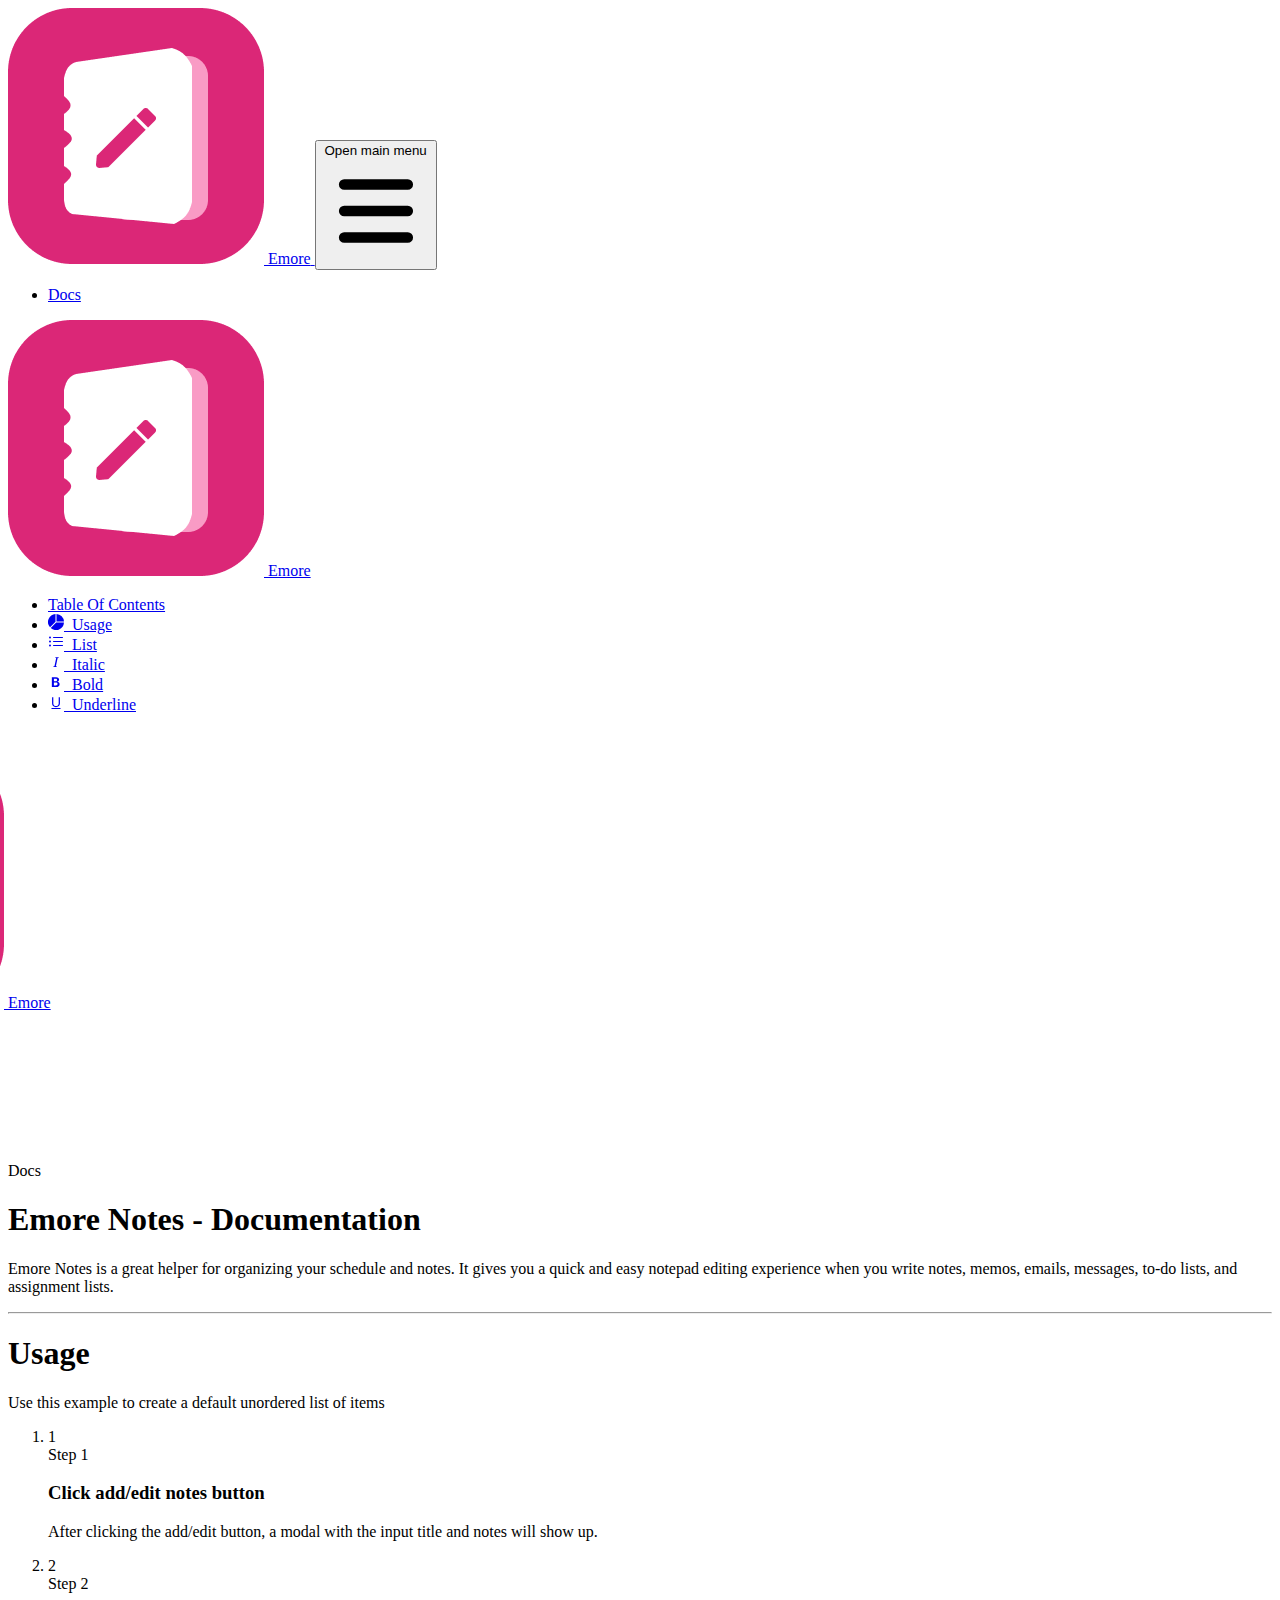
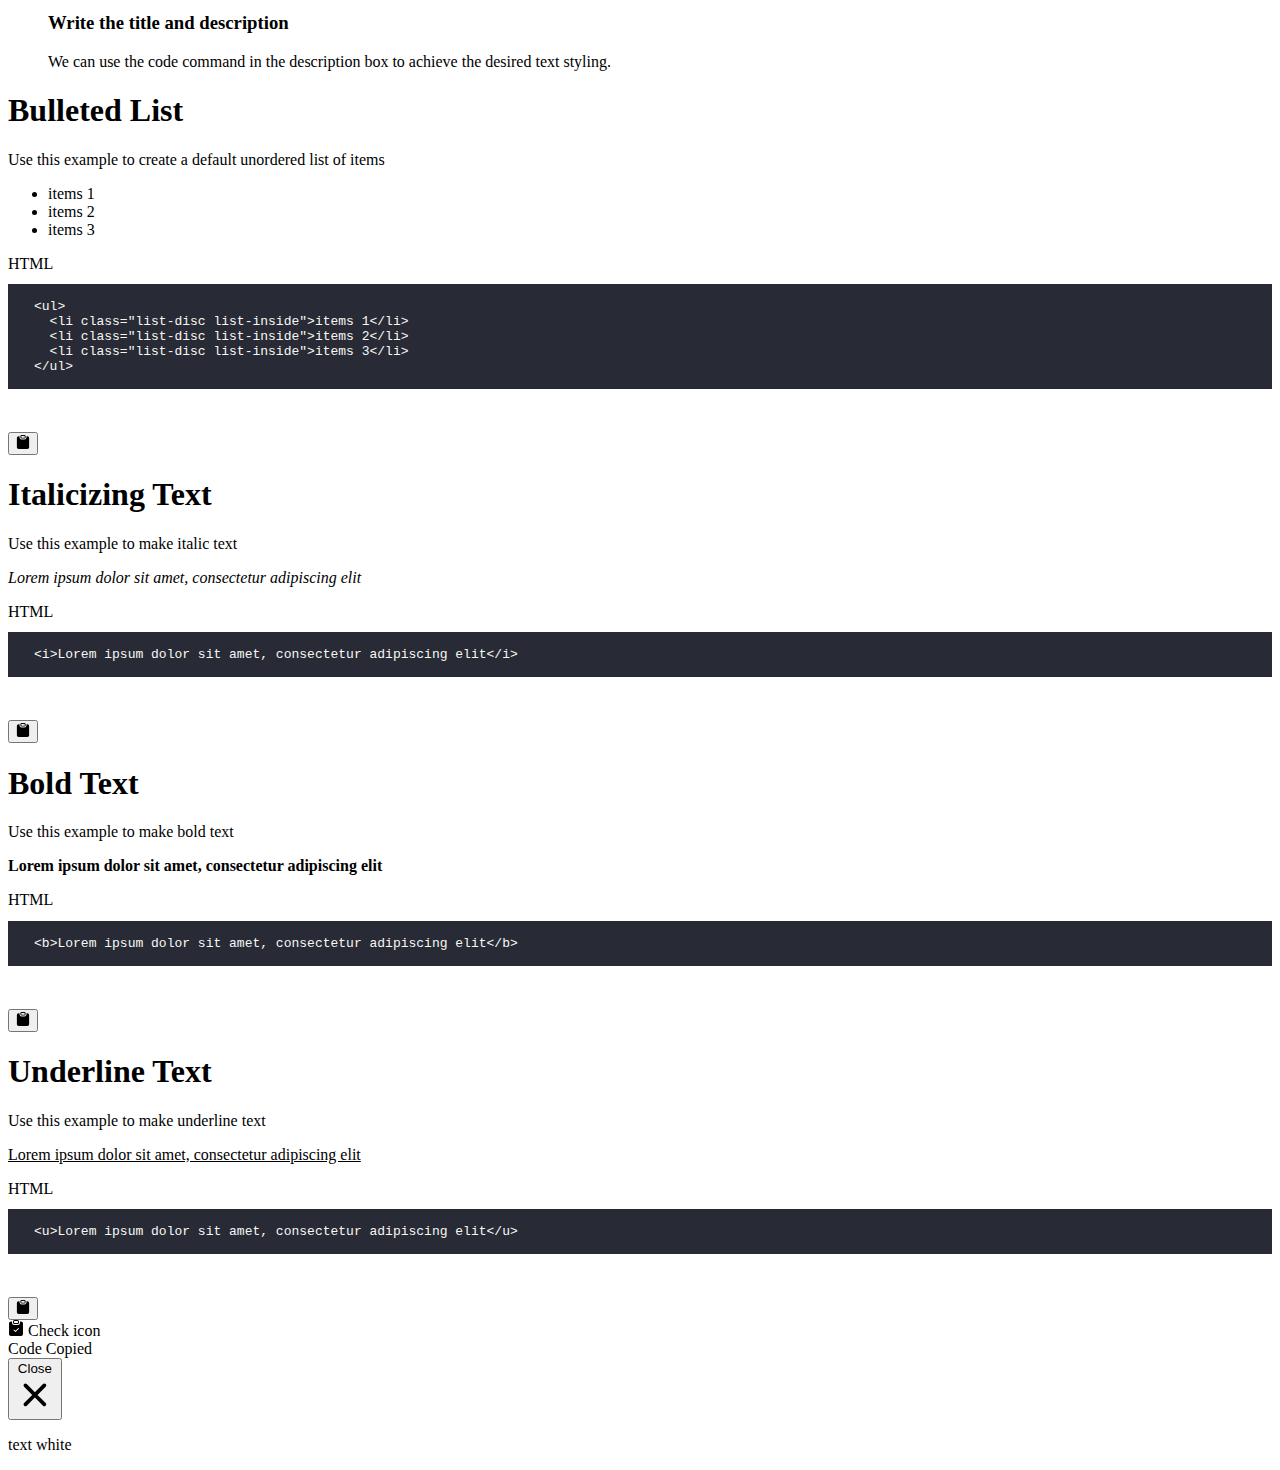
==== docs.html @ dc364192 "feat: back tab indent" ====
<!DOCTYPE html>
<html lang="en" class="scroll-smooth">
<head>
  <meta charset="UTF-8">
  <meta http-equiv="X-UA-Compatible" content="IE=edge">
  <meta name="viewport" content="width=device-width, initial-scale=1.0">
  <title>Document</title>
  <script src="https://cdn.tailwindcss.com"></script>
  <link rel="stylesheet" href="https://unpkg.com/flowbite@1.5.3/dist/flowbite.min.css" />
  <script>
    tailwind.config = {
      theme: {
        extend: {
          colors: {
            dark: '#0B1120',
            glass: "rgb(255,255,255,0.1)",
            glass2: "rgb(255,255,255,0.2)",
          },
          width: {
            '85': '85%',
          }
        }
      }
    }
  </script>
  <link rel="stylesheet" href="style/dracula.css">  
</head>
<body class="bg-dark " >
  <!-- Navbar -->
  <nav class="border-gray-200 px-2 sm:px-4 py-2 md:py-0 rounded bg-gray-900 ">
    <div class="container flex flex-wrap justify-between items-center mx-auto">
      <a href="/" class="flex items-center ml-2">
        <img src="src/img/logo.png" class="mr-3 h-6 sm:h-9" alt="Flowbite Logo">
        <span class="self-center text-xl font-semibold whitespace-nowrap dark:text-white"> Emore</span>
      </a>
      <button data-collapse-toggle="navbar-default" type="button"
        class="inline-flex items-center p-2  text-sm  rounded-lg md:hidden focus:outline-none focus:ring-2 text-gray-400 hover:bg-gray-700 focus:ring-gray-600"
        aria-controls="navbar-default" aria-expanded="false">
        <span class="sr-only">Open main menu</span>
        <svg class="w-6 h-6" aria-hidden="true" fill="currentColor" viewBox="0 0 20 20"
          xmlns="http://www.w3.org/2000/svg">
          <path fill-rule="evenodd"
            d="M3 5a1 1 0 011-1h12a1 1 0 110 2H4a1 1 0 01-1-1zM3 10a1 1 0 011-1h12a1 1 0 110 2H4a1 1 0 01-1-1zM3 15a1 1 0 011-1h12a1 1 0 110 2H4a1 1 0 01-1-1z"
            clip-rule="evenodd"></path>
        </svg>
      </button>
      <div class="hidden w-full md:block md:w-auto " id="navbar-default">
        <ul
          class="flex flex-col p-4 mt-16 rounded-lg border md:flex-row md:space-x-8 md:mt-0 md:text-sm md:font-medium md:border-0 md:bg-white bg-gray-800 md:bg-gray-900 border-gray-700 ">
          <li class="md:hover:bg-gray-800 md:px-4 md:py-2.5 rounded-md">
            <a href="docs.html"
              class="block py-2 pr-4 pl-3 rounded md:border-0 md:p-0 text-gray-400  hover:bg-gray-700 hover:text-white md:hover:bg-transparent ">Docs</a>
          </li>
        </ul>
      </div>
    </div>
  </nav>
  <!-- End Navbar -->
  <!-- Content -->
  <main class="flex flex-row">
    <div class="flex flex-no-wrap ">
      <div 
        class="w-64 h-full fixed z-1 top-0 left-0 bg-gray-900 shadow md:h-full flex-col justify-between hidden md:flex">
        <div class="px-8">
          <a href="/" class="flex items-center px-4 py-4">
            <img src="src/img/logo.png" class="mr-3 h-6 sm:h-9" alt="Flowbite Logo">
            <span class="self-center text-xl font-semibold whitespace-nowrap dark:text-white">Emore</span>
          </a>
          <ul class="mt-12">
            <li class="flex w-full justify-between text-pink-500 font-medium cursor-pointer items-center mb-6">
              <a href="javascript:void(0)" class="flex items-center focus:outline-none  ">
                <span class="text-sm ml-2">Table Of Contents</span>
              </a>
            </li>
            <li>
              <a href="#usage"
                class=" w-full justify-between text-gray-300 cursor-pointer md:px-4 md:py-3 md:hover:bg-gray-800 md:rounded-md  md:hover:text-white flex  items-center  focus:outline-none  ">
                <span class="text-sm ml-2 flex items-center"><svg xmlns="http://www.w3.org/2000/svg" width="16" height="16" fill="currentColor" class="bi bi-pie-chart-fill"
                  viewBox="0 0 16 16">
                  <path
                    d="M15.985 8.5H8.207l-5.5 5.5a8 8 0 0 0 13.277-5.5zM2 13.292A8 8 0 0 1 7.5.015v7.778l-5.5 5.5zM8.5.015V7.5h7.485A8.001 8.001 0 0 0 8.5.015z" />
                </svg>&nbsp;&nbsp;Usage</span>
              </a>
            </li>
            <li >
              <a href="#list" class="flex w-full justify-between text-gray-300 cursor-pointer items-center md:px-4 md:py-3 md:hover:bg-gray-800 md:rounded-md  md:hover:text-white flex  items-center focus:outline-none  ">
                <span class="text-sm ml-2 flex items-center"><svg xmlns="http://www.w3.org/2000/svg" width="16" height="16" fill="currentColor" class="bi bi-list-ul"
                  viewBox="0 0 16 16">
                  <path fill-rule="evenodd"
                    d="M5 11.5a.5.5 0 0 1 .5-.5h9a.5.5 0 0 1 0 1h-9a.5.5 0 0 1-.5-.5zm0-4a.5.5 0 0 1 .5-.5h9a.5.5 0 0 1 0 1h-9a.5.5 0 0 1-.5-.5zm0-4a.5.5 0 0 1 .5-.5h9a.5.5 0 0 1 0 1h-9a.5.5 0 0 1-.5-.5zm-3 1a1 1 0 1 0 0-2 1 1 0 0 0 0 2zm0 4a1 1 0 1 0 0-2 1 1 0 0 0 0 2zm0 4a1 1 0 1 0 0-2 1 1 0 0 0 0 2z" />
                </svg>&nbsp;&nbsp;List</span>
              </a>
            </li>
            <li>
              <a href="#section-italic" class="flex w-full justify-between text-gray-300 cursor-pointer items-center md:px-4 md:py-3 md:hover:bg-gray-800 md:rounded-md  md:hover:text-white focus:outline-none ">
                <span class="text-sm ml-2 flex items-center"><svg xmlns="http://www.w3.org/2000/svg" width="16" height="16" fill="currentColor" class="bi bi-type-italic"
                  viewBox="0 0 16 16">
                  <path
                    d="M7.991 11.674 9.53 4.455c.123-.595.246-.71 1.347-.807l.11-.52H7.211l-.11.52c1.06.096 1.128.212 1.005.807L6.57 11.674c-.123.595-.246.71-1.346.806l-.11.52h3.774l.11-.52c-1.06-.095-1.129-.211-1.006-.806z" />
                </svg>&nbsp;&nbsp;Italic</span>
              </a>
            </li>
            <li>
              <a href="#section-bold"
                class="flex w-full justify-between text-gray-300 cursor-pointer items-center md:px-4 md:py-3 md:hover:bg-gray-800 md:rounded-md  md:hover:text-white focus:outline-none ">
                <span class="text-sm ml-2 flex items-center"><svg xmlns="http://www.w3.org/2000/svg" width="16" height="16" fill="currentColor" class="bi bi-type-bold"
                  viewBox="0 0 16 16">
                  <path
                    d="M8.21 13c2.106 0 3.412-1.087 3.412-2.823 0-1.306-.984-2.283-2.324-2.386v-.055a2.176 2.176 0 0 0 1.852-2.14c0-1.51-1.162-2.46-3.014-2.46H3.843V13H8.21zM5.908 4.674h1.696c.963 0 1.517.451 1.517 1.244 0 .834-.629 1.32-1.73 1.32H5.908V4.673zm0 6.788V8.598h1.73c1.217 0 1.88.492 1.88 1.415 0 .943-.643 1.449-1.832 1.449H5.907z" />
                </svg>&nbsp;&nbsp;Bold</span>
              </a>
            </li>
            <li>
              <a href="#section-underline"
                class="flex w-full justify-between text-gray-300 cursor-pointer items-center md:px-4 md:py-3 md:hover:bg-gray-800 md:rounded-md  md:hover:text-white focus:outline-none ">
                <span class="text-sm ml-2 flex items-center"><svg xmlns="http://www.w3.org/2000/svg" width="16" height="16" fill="currentColor" class="bi bi-type-underline"
                  viewBox="0 0 16 16">
                  <path
                    d="M5.313 3.136h-1.23V9.54c0 2.105 1.47 3.623 3.917 3.623s3.917-1.518 3.917-3.623V3.136h-1.23v6.323c0 1.49-.978 2.57-2.687 2.57-1.709 0-2.687-1.08-2.687-2.57V3.136zM12.5 15h-9v-1h9v1z" />
                </svg>&nbsp;&nbsp;Underline</span>
              </a>
            </li>
          </ul>
        </div>
      </div>
      <div
        class="w-60 h-full fixed z-40 top-0 left-0 bg-slate-900 shadow md:h-full flex-col justify-between  transition duration-150 ease-in-out"
        id="mobile-nav">
        <button aria-label="toggle sidebar" id="openSideBar"
          class="h-10 w-10 bg-gray-800 md:hidden absolute right-0 mt-16 -mr-[4.8rem] sm:-mr-24 flex items-center shadow rounded-tr rounded-br justify-center cursor-pointer focus:outline-none focus:ring-2 focus:ring-offset-2 rounded focus:ring-gray-800"
          onclick="sidebarHandler(true)">
          <img src="https://tuk-cdn.s3.amazonaws.com/can-uploader/light_with_icons_at_bottom-svg7.svg" alt="toggler">
        </button>
        <button aria-label="Close sidebar" id="closeSideBar"
          class="hidden h-10 w-10 bg-gray-800 absolute right-0 mt-16 -mr-10 flex items-center shadow rounded-tr rounded-br justify-center cursor-pointer text-white"
          onclick="sidebarHandler(false)">
          <img src="https://tuk-cdn.s3.amazonaws.com/can-uploader/light_with_icons_at_bottom-svg8.svg" alt="cross">
        </button>
        <div class="px-8">
          <a href="/" class="flex items-center px-4 py-4  " >
            <img src="src/img/logo.png" class="mr-3 h-6 sm:h-9" alt="Flowbite Logo">
            <span class="self-center text-xl font-semibold whitespace-nowrap dark:text-white">Emore</span>
          </a>
          <ul class="mt-12">
            <li class="flex w-full justify-between text-pink-500 font-medium cursor-pointer items-center mb-6">
              <a href="javascript:void(0)" class="flex items-center focus:outline-none  ">
                <span class="text-sm ml-2">Table Of Contents</span>
              </a>
            </li>
            <li class="flex w-full justify-between text-gray-300 cursor-pointer items-center mb-6 px-2">
              <a href="#usage" class="flex items-center focus:outline-none focus:ring-2 focus:ring-white">
                <span class="text-sm ml-2 flex items-center"><svg xmlns="http://www.w3.org/2000/svg" width="16" height="16" fill="currentColor" class="bi bi-pie-chart-fill"
                  viewBox="0 0 16 16">
                  <path
                    d="M15.985 8.5H8.207l-5.5 5.5a8 8 0 0 0 13.277-5.5zM2 13.292A8 8 0 0 1 7.5.015v7.778l-5.5 5.5zM8.5.015V7.5h7.485A8.001 8.001 0 0 0 8.5.015z" />
                </svg>&nbsp;&nbsp;Usage</span>
              </a>
            </li>
            <li class="flex w-full justify-between text-gray-300 cursor-pointer items-center mb-6 px-2">
              <a href="#list" class="flex items-center focus:outline-none focus:ring-2 focus:ring-white">
                <span class="text-sm ml-2 flex items-center"><svg xmlns="http://www.w3.org/2000/svg" width="16" height="16" fill="currentColor" class="bi bi-list-ul"
                  viewBox="0 0 16 16">
                  <path fill-rule="evenodd"
                    d="M5 11.5a.5.5 0 0 1 .5-.5h9a.5.5 0 0 1 0 1h-9a.5.5 0 0 1-.5-.5zm0-4a.5.5 0 0 1 .5-.5h9a.5.5 0 0 1 0 1h-9a.5.5 0 0 1-.5-.5zm0-4a.5.5 0 0 1 .5-.5h9a.5.5 0 0 1 0 1h-9a.5.5 0 0 1-.5-.5zm-3 1a1 1 0 1 0 0-2 1 1 0 0 0 0 2zm0 4a1 1 0 1 0 0-2 1 1 0 0 0 0 2zm0 4a1 1 0 1 0 0-2 1 1 0 0 0 0 2z" />
                </svg>&nbsp;&nbsp;List</span>
              </a>
            </li>
            <li class="flex w-full justify-between text-gray-400 hover:text-gray-300 cursor-pointer items-center mb-6 px-2">
              <a href="#section-italic" class="flex items-center focus:outline-none focus:ring-2 focus:ring-white">
                <span class="text-sm ml-2 flex items-center"><svg xmlns="http://www.w3.org/2000/svg" width="16" height="16" fill="currentColor" class="bi bi-type-italic"
                  viewBox="0 0 16 16">
                  <path
                    d="M7.991 11.674 9.53 4.455c.123-.595.246-.71 1.347-.807l.11-.52H7.211l-.11.52c1.06.096 1.128.212 1.005.807L6.57 11.674c-.123.595-.246.71-1.346.806l-.11.52h3.774l.11-.52c-1.06-.095-1.129-.211-1.006-.806z" />
                </svg>&nbsp;&nbsp;Italic</span>
              </a>
            </li>
            <li class="flex w-full justify-between text-gray-400 hover:text-gray-300 cursor-pointer items-center mb-6 px-2">
              <a href="#section-bold" class="flex items-center focus:outline-none focus:ring-2 focus:ring-white">
                <span class="text-sm ml-2 flex items-center"><svg xmlns="http://www.w3.org/2000/svg" width="16" height="16" fill="currentColor" class="bi bi-type-bold"
                  viewBox="0 0 16 16">
                  <path
                    d="M8.21 13c2.106 0 3.412-1.087 3.412-2.823 0-1.306-.984-2.283-2.324-2.386v-.055a2.176 2.176 0 0 0 1.852-2.14c0-1.51-1.162-2.46-3.014-2.46H3.843V13H8.21zM5.908 4.674h1.696c.963 0 1.517.451 1.517 1.244 0 .834-.629 1.32-1.73 1.32H5.908V4.673zm0 6.788V8.598h1.73c1.217 0 1.88.492 1.88 1.415 0 .943-.643 1.449-1.832 1.449H5.907z" />
                </svg>&nbsp;&nbsp;Bold</span>
              </a>
            </li>
            <li class="flex w-full justify-between text-gray-400 hover:text-gray-300 cursor-pointer items-center mb-6 px-2">
              <a href="#section-underline" class="flex items-center focus:outline-none focus:ring-2 focus:ring-white">
                <span class="text-sm ml-2 flex items-center"><svg xmlns="http://www.w3.org/2000/svg" width="16" height="16" fill="currentColor" class="bi bi-type-underline"
                  viewBox="0 0 16 16">
                  <path
                    d="M5.313 3.136h-1.23V9.54c0 2.105 1.47 3.623 3.917 3.623s3.917-1.518 3.917-3.623V3.136h-1.23v6.323c0 1.49-.978 2.57-2.687 2.57-1.709 0-2.687-1.08-2.687-2.57V3.136zM12.5 15h-9v-1h9v1z" />
                </svg>&nbsp;&nbsp;Underline</span>
              </a>
            </li>
          </ul>
        </div>
      </div>
      <!-- Sidebar ends -->
      <div class="container mx-auto py-16 md:py-10 h-64 md:w-4/5 w-11/12 md:pl-56 ">
        <div class="inline-block text-pink-500 focus:outline-none font-medium rounded-lg text-xs md: text-sm px-5 py-1.5 mr-2 mb-2 bg-gray-800 hover:bg-gray-700 focus:ring-gray-700 border-gray-700">Docs</div>
        <h1 class="text-2xl sm:text-4xl font-bold tracking-tight text-white ">Emore Notes - Documentation</h1>
        <p class="my-5 text-sm md:text-lg text-slate-400 break-all">Emore Notes is a great helper for organizing your schedule and notes. It gives you a quick and easy notepad editing
          experience when you write notes, memos, emails, messages, to-do lists, and assignment lists.</p>
        <hr class="my-3 h-px border-0 bg-gray-700">
        <!-- Usage -->
        <section id="usage">
          <h1 class="inline-block text-xl sm:text-2xl font-semibold text-slate-200 tracking-tight flex items-center">Usage</h1>
          <p class="my-2 text-sm md:text-md text-slate-400">Use this example to create a default unordered list of items</p>
          <ol class="relative border-l border-gray-200 dark:border-gray-700">                  
            <li class="mb-10 ml-8">
              <div>
                <div class="absolute w-7 h-7  mt-1.5 -left-3.5 border text-slate-300 border-gray-900 bg-gray-700 rounded-md">
                  <span class="relative left-2 text-xs">1</span>
                </div>
              </div>
              <time class="mb-1 text-sm font-normal leading-none text-gray-400 dark:text-gray-500">Step 1</time>
              <h3 class="text-lg font-semibold text-gray-900 dark:text-white">Click add/edit notes button</h3>
              <p class="mb-4 text-base font-normal text-gray-500 dark:text-gray-400">After clicking the add/edit button, a modal with the input title and notes will show up.</p>
            </li>
            <li class="mb-10 ml-8">
              <div>
                <div class="absolute w-7 h-7  mt-1.5 -left-3.5 border text-slate-300 border-gray-900 bg-gray-700 rounded-md">
                  <span class="relative left-2 text-xs">2</span>
                </div>
              </div>
              <time class="mb-1 text-sm font-normal leading-none text-gray-400 dark:text-gray-500">Step 2</time>
              <h3 class="text-lg font-semibold text-gray-900 dark:text-white">Write the title and description</h3>
              <p class="text-base font-normal text-gray-500 dark:text-gray-400">We can use the code command in the description box to achieve the desired text styling.</p>
            </li>
          </ol>
        </section>
        <!-- End Usage -->
        <!-- Bullet List -->
        <section id="list">
          <h1 class="inline-block text-xl sm:text-2xl font-semibold text-slate-200 tracking-tight flex items-center">Bulleted List</h1>
          <p class="my-2 text-sm md:text-md text-slate-400">Use this example to create a default unordered list of items</p>
          <div>
            <div class="preview text-white border border-gray-800 p-3">
              <ul>
                <li class="list-disc list-inside">items 1</li>
                <li class="list-disc list-inside">items 2</li>
                <li class="list-disc list-inside">items 3</li>
              </ul>
            </div>
            <p class="bg-gray-700 py-1.5 px-2 text-white font-medium">HTML</p>
            <div class="code-wrapper relative">
              <pre class="whitespace-pre-wrap" >
                <code class="html hljs bullet-list">
<span><</span>ul<span>></span>
  <span><</span>li class="list-disc list-inside"<span>></span>items 1<span><</span>/li<span>></span>
  <span><</span>li class="list-disc list-inside"<span>></span>items 2<span><</span>/li<span>></span>
  <span><</span>li class="list-disc list-inside"<span>></span>items 3<span><</span>/li<span>></span>
<span><</span>/ul<span>></span>
                </code>
              </pre>
              <button id="copy-bullet" class="absolute bg-gray-900 px-4 py-2 rounded-lg top-2 right-2 text-pink-500 font-medium flex items-center shadow-md"><svg xmlns="http://www.w3.org/2000/svg" width="14" height="14" fill="currentColor" class="bi bi-clipboard-fill"
                viewBox="0 0 16 16">
                <path fill-rule="evenodd"
                  d="M10 1.5a.5.5 0 0 0-.5-.5h-3a.5.5 0 0 0-.5.5v1a.5.5 0 0 0 .5.5h3a.5.5 0 0 0 .5-.5v-1Zm-5 0A1.5 1.5 0 0 1 6.5 0h3A1.5 1.5 0 0 1 11 1.5v1A1.5 1.5 0 0 1 9.5 4h-3A1.5 1.5 0 0 1 5 2.5v-1Zm-2 0h1v1A2.5 2.5 0 0 0 6.5 5h3A2.5 2.5 0 0 0 12 2.5v-1h1a2 2 0 0 1 2 2V14a2 2 0 0 1-2 2H3a2 2 0 0 1-2-2V3.5a2 2 0 0 1 2-2Z" />
              </svg></button>
            </div>
          </div>
        </section>
        <!-- End Bullet List -->
        <!-- Italic Font -->
        <section id="section-italic">
          <h1 class="inline-block text-xl sm:text-2xl font-semibold text-slate-200 tracking-tight flex items-center">Italicizing Text</h1>
          <p class="my-2 text-sm md:text-md text-slate-400">Use this example to make italic text</p>
          <div>
            <div class="preview text-white border border-gray-800 p-3">
              <i>Lorem ipsum dolor sit amet, consectetur adipiscing elit</i> <br>
            </div>
            <p class="bg-gray-700 py-1.5 px-2 text-white font-medium">HTML</p>
            <div class="code-wrapper relative">
              <pre class="whitespace-pre-wrap">
                <code class="html hljs italic-code">
<span><</span>i<span>></span>Lorem ipsum dolor sit amet, consectetur adipiscing elit<span><</span>/i<span>></span>
                  </code>
                </pre>
                <button id="copy-italic"
                class="absolute bg-gray-900 px-4 py-2 rounded-lg top-2 right-2 text-pink-500 font-medium flex items-center shadow-md"><svg
                  xmlns="http://www.w3.org/2000/svg" width="14" height="14" fill="currentColor" class="bi bi-clipboard-fill"
                  viewBox="0 0 16 16">
                  <path fill-rule="evenodd"
                    d="M10 1.5a.5.5 0 0 0-.5-.5h-3a.5.5 0 0 0-.5.5v1a.5.5 0 0 0 .5.5h3a.5.5 0 0 0 .5-.5v-1Zm-5 0A1.5 1.5 0 0 1 6.5 0h3A1.5 1.5 0 0 1 11 1.5v1A1.5 1.5 0 0 1 9.5 4h-3A1.5 1.5 0 0 1 5 2.5v-1Zm-2 0h1v1A2.5 2.5 0 0 0 6.5 5h3A2.5 2.5 0 0 0 12 2.5v-1h1a2 2 0 0 1 2 2V14a2 2 0 0 1-2 2H3a2 2 0 0 1-2-2V3.5a2 2 0 0 1 2-2Z" />
                </svg></button>
            </div>
          </div>
        </section>
        <!-- End Italic Font -->
        <!-- Bold Font -->
        <section id="section-bold">
          <h1 class="inline-block text-xl sm:text-2xl font-semibold text-slate-200 tracking-tight flex items-center">Bold Text</h1>
          <p class="my-2 text-sm md:text-md text-slate-400">Use this example to make bold text</p>
          <div>
            <div class="preview text-white border border-gray-800 p-3">
              <b>Lorem ipsum dolor sit amet, consectetur adipiscing elit</b> <br>
            </div>
            <p class="bg-gray-700 py-1.5 px-2 text-white font-medium">HTML</p>
            <div class="code-wrapper relative">
              <pre class="whitespace-pre-wrap">
                        <code class="html hljs bold-code">
<span><</span>b<span>></span>Lorem ipsum dolor sit amet, consectetur adipiscing elit<span><</span>/b<span>></span>
                  </code>
                        </pre>
              <button id="copy-bold"
                class="absolute bg-gray-900 px-4 py-2 rounded-lg top-2 right-2 text-pink-500 font-medium flex items-center shadow-md"><svg
                  xmlns="http://www.w3.org/2000/svg" width="14" height="14" fill="currentColor" class="bi bi-clipboard-fill"
                  viewBox="0 0 16 16">
                  <path fill-rule="evenodd"
                    d="M10 1.5a.5.5 0 0 0-.5-.5h-3a.5.5 0 0 0-.5.5v1a.5.5 0 0 0 .5.5h3a.5.5 0 0 0 .5-.5v-1Zm-5 0A1.5 1.5 0 0 1 6.5 0h3A1.5 1.5 0 0 1 11 1.5v1A1.5 1.5 0 0 1 9.5 4h-3A1.5 1.5 0 0 1 5 2.5v-1Zm-2 0h1v1A2.5 2.5 0 0 0 6.5 5h3A2.5 2.5 0 0 0 12 2.5v-1h1a2 2 0 0 1 2 2V14a2 2 0 0 1-2 2H3a2 2 0 0 1-2-2V3.5a2 2 0 0 1 2-2Z" />
                </svg></button>
            </div>
          </div>
        </section>
        <!-- End Bold Font -->
        <!-- Underline Font -->
        <section id="section-underline">
          <h1 class="inline-block text-xl sm:text-2xl font-semibold text-slate-200 tracking-tight flex items-center">Underline Text
          </h1>
          <p class="my-2 text-sm md:text-md text-slate-400">Use this example to make underline text</p>
          <div>
            <div class="preview text-white border border-gray-800 p-3">
              <u>Lorem ipsum dolor sit amet, consectetur adipiscing elit</u> <br>
            </div>
            <p class="bg-gray-700 py-1.5 px-2 text-white font-medium">HTML</p>
            <div class="code-wrapper relative">
              <pre class="whitespace-pre-wrap">
                <code class="html hljs underline-code">
<span><</span>u<span>></span>Lorem ipsum dolor sit amet, consectetur adipiscing elit<span><</span>/u<span>></span>
                </code>
              </pre>
              <button id="copy-underline"
                class="absolute bg-gray-900 px-4 py-2 rounded-lg top-2 right-2 text-pink-500 font-medium flex items-center shadow-md"><svg
                  xmlns="http://www.w3.org/2000/svg" width="14" height="14" fill="currentColor" class="bi bi-clipboard-fill"
                  viewBox="0 0 16 16">
                  <path fill-rule="evenodd"
                    d="M10 1.5a.5.5 0 0 0-.5-.5h-3a.5.5 0 0 0-.5.5v1a.5.5 0 0 0 .5.5h3a.5.5 0 0 0 .5-.5v-1Zm-5 0A1.5 1.5 0 0 1 6.5 0h3A1.5 1.5 0 0 1 11 1.5v1A1.5 1.5 0 0 1 9.5 4h-3A1.5 1.5 0 0 1 5 2.5v-1Zm-2 0h1v1A2.5 2.5 0 0 0 6.5 5h3A2.5 2.5 0 0 0 12 2.5v-1h1a2 2 0 0 1 2 2V14a2 2 0 0 1-2 2H3a2 2 0 0 1-2-2V3.5a2 2 0 0 1 2-2Z" />
                </svg></button>
            </div>
          </div>
        </section>
        <!-- End Underline Font -->
        <div id="toast-success"
          class="flex fixed bottom-0 items-center p-4 mb-4 w-full max-w-xs rounded-lg shadow text-gray-400 bg-gray-800 hidden "
          role="alert">
          <div class="inline-flex flex-shrink-0 justify-center items-center w-8 h-8  rounded-lg bg-green-800 text-green-200">
            <svg xmlns="http://www.w3.org/2000/svg" width="16" height="16" fill="currentColor"
              class="bi bi-clipboard-check-fill" viewBox="0 0 16 16">
              <path
                d="M6.5 0A1.5 1.5 0 0 0 5 1.5v1A1.5 1.5 0 0 0 6.5 4h3A1.5 1.5 0 0 0 11 2.5v-1A1.5 1.5 0 0 0 9.5 0h-3Zm3 1a.5.5 0 0 1 .5.5v1a.5.5 0 0 1-.5.5h-3a.5.5 0 0 1-.5-.5v-1a.5.5 0 0 1 .5-.5h3Z" />
              <path
                d="M4 1.5H3a2 2 0 0 0-2 2V14a2 2 0 0 0 2 2h10a2 2 0 0 0 2-2V3.5a2 2 0 0 0-2-2h-1v1A2.5 2.5 0 0 1 9.5 5h-3A2.5 2.5 0 0 1 4 2.5v-1Zm6.854 7.354-3 3a.5.5 0 0 1-.708 0l-1.5-1.5a.5.5 0 0 1 .708-.708L7.5 10.793l2.646-2.647a.5.5 0 0 1 .708.708Z" />
            </svg>
            <span class="sr-only">Check icon</span>
          </div>
          <div class="ml-3 text-sm font-normal">Code Copied</div>
          <button type="button"
            class="ml-auto -mx-1.5 -my-1.5 bg-white text-gray-400 hover:text-gray-900 rounded-lg focus:ring-2 focus:ring-gray-300 p-1.5 hover:bg-gray-100 inline-flex h-8 w-8 dark:text-gray-500 dark:hover:text-white dark:bg-gray-800 dark:hover:bg-gray-700"
            data-dismiss-target="#toast-success" aria-label="Close">
            <span class="sr-only">Close</span>
            <svg aria-hidden="true" class="w-5 h-5" fill="currentColor" viewBox="0 0 20 20" xmlns="http://www.w3.org/2000/svg">
              <path fill-rule="evenodd"
                d="M4.293 4.293a1 1 0 011.414 0L10 8.586l4.293-4.293a1 1 0 111.414 1.414L11.414 10l4.293 4.293a1 1 0 01-1.414 1.414L10 11.414l-4.293 4.293a1 1 0 01-1.414-1.414L8.586 10 4.293 5.707a1 1 0 010-1.414z"
                clip-rule="evenodd"></path>
            </svg>
          </button>
        </div>
        <p c lass="text-white">text white</p>
      </div>
    </div>
  </main>

  
  <!-- End Content -->
  <script src="scripts/sideBar.js"></script>
  <script src="https://unpkg.com/flowbite@1.5.3/dist/flowbite.js"></script>
  <script src="https://cdnjs.cloudflare.com/ajax/libs/highlight.js/11.7.0/highlight.min.js"></script>
  <script>hljs.highlightAll();</script>
</body>
</html>
---- style/dracula.css ----
pre > code {
  margin-top: -1.5em;
}
.hljs {
  display: block;
  overflow-x: auto;
  padding: 0 2em;
  background: #282a36;
}

.hljs-built_in,
.hljs-selector-tag,
.hljs-section,
.hljs-link {
  color: #8be9fd;
}

.hljs-keyword {
  color: #ff79c6;
}

.hljs,
.hljs-subst {
  color: #f8f8f2;
}

.hljs-title,
.hljs-attr,
.hljs-meta-keyword {
  font-style: italic;
  color: #50fa7b;
}

.hljs-string,
.hljs-meta,
.hljs-name,
.hljs-type,
.hljs-symbol,
.hljs-bullet,
.hljs-addition,
.hljs-variable,
.hljs-template-tag,
.hljs-template-variable {
  color: #f1fa8c;
}

.hljs-comment,
.hljs-quote,
.hljs-deletion {
  color: #6272a4;
}

.hljs-keyword,
.hljs-selector-tag,
.hljs-literal,
.hljs-title,
.hljs-section,
.hljs-doctag,
.hljs-type,
.hljs-name,
.hljs-strong {
  font-weight: bold;
}

.hljs-literal,
.hljs-number {
  color: #bd93f9;
}

.hljs-emphasis {
  font-style: italic;
}
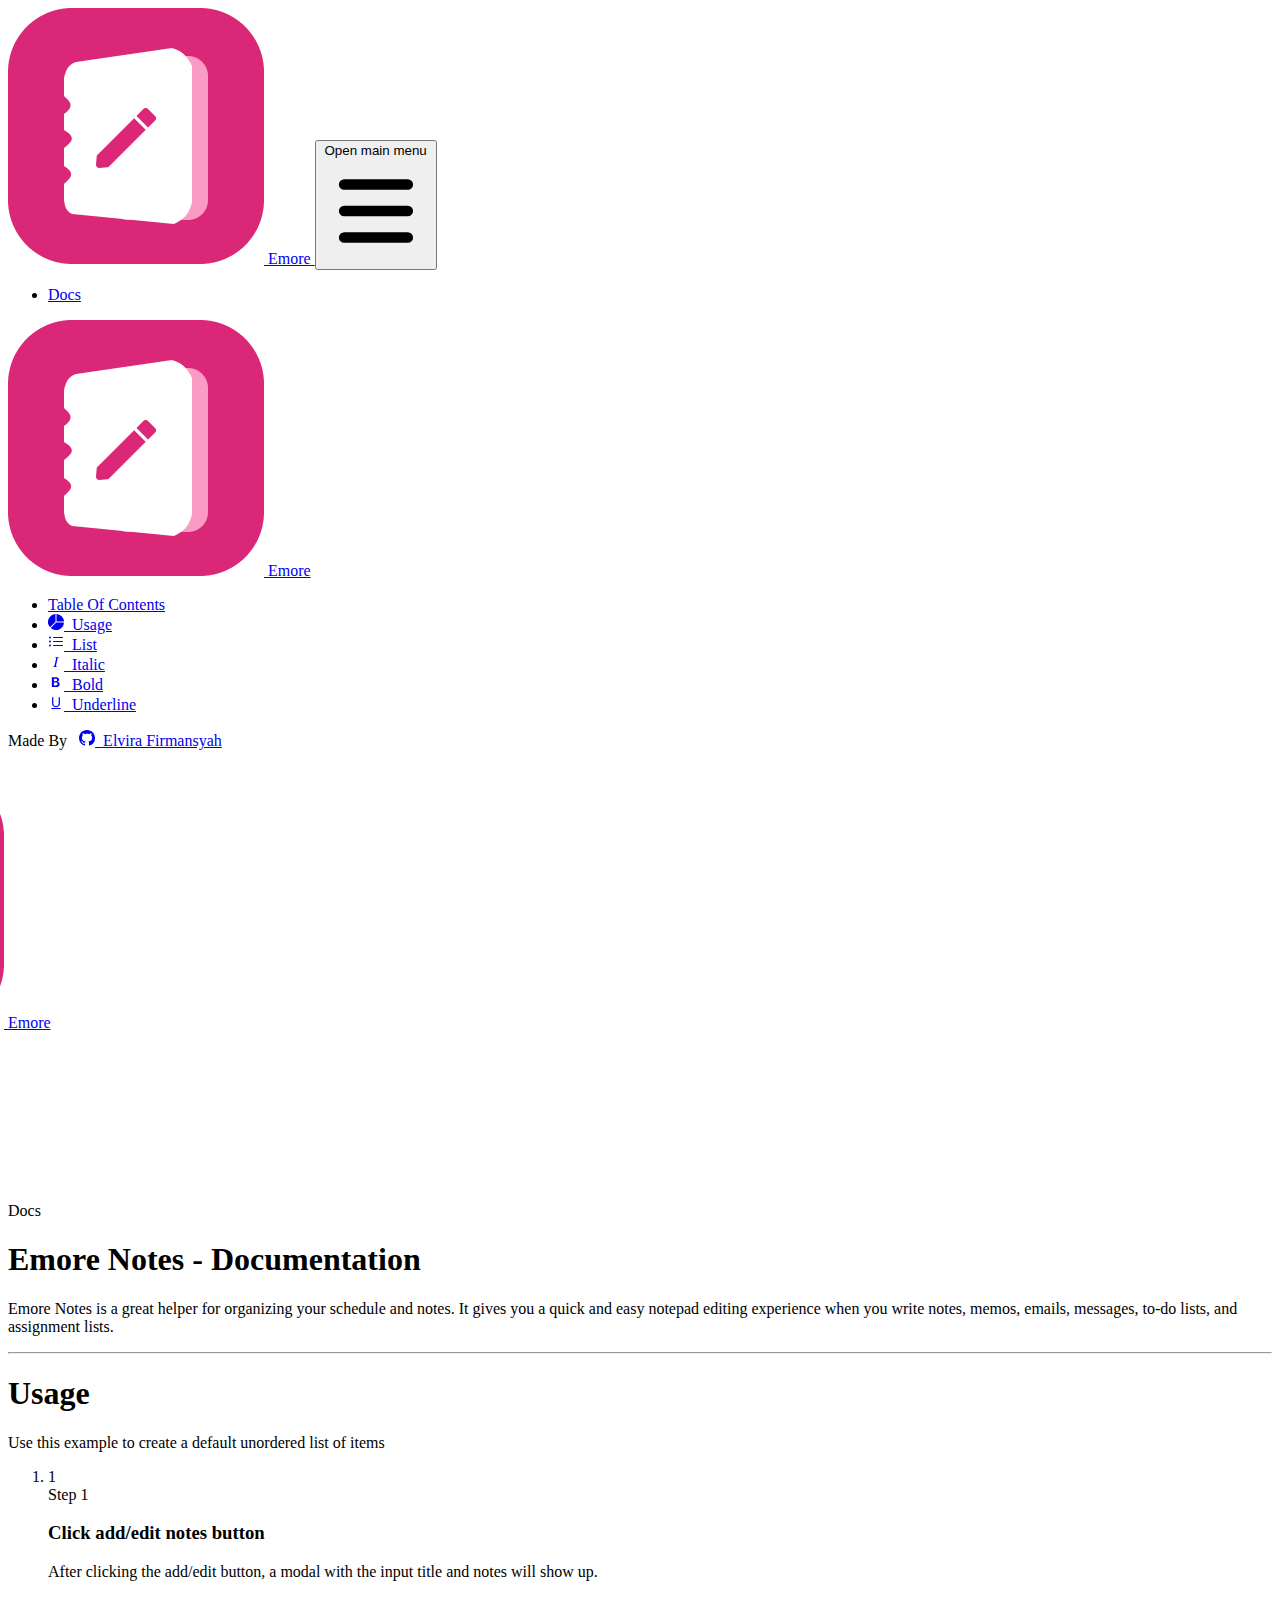
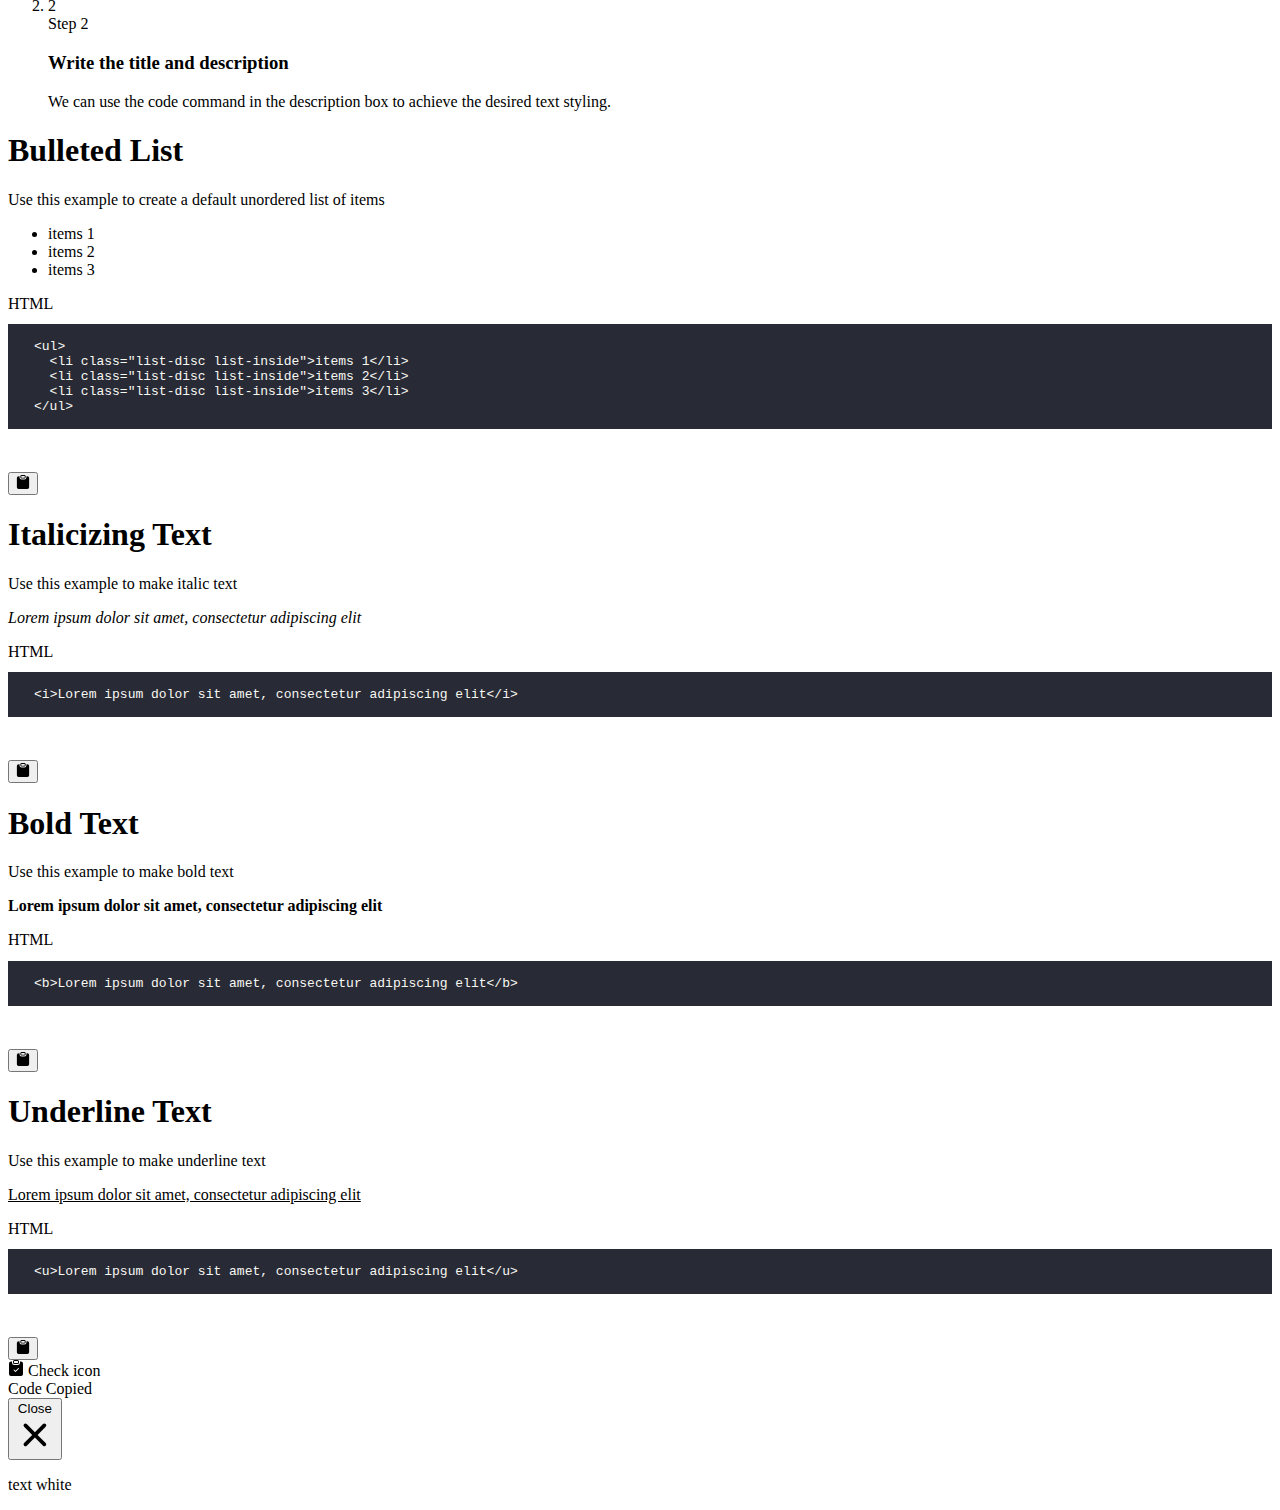
==== commit c188ffa5: "feat: my profile footer docs page" ====
--- a/docs.html
+++ b/docs.html
@@ -121,6 +121,15 @@
               </a>
             </li>
           </ul>
+          <span class="absolute bottom-5 px-4 text-slate-300">
+            Made By &nbsp;
+            <a href="https://github.com/elvirafimansyah" target="blank" class=" flex items-center  hover:underline"><svg
+                xmlns="http://www.w3.org/2000/svg" width="16" height="16" fill="currentColor" class="bi bi-github"
+                viewBox="0 0 16 16">
+                <path
+                  d="M8 0C3.58 0 0 3.58 0 8c0 3.54 2.29 6.53 5.47 7.59.4.07.55-.17.55-.38 0-.19-.01-.82-.01-1.49-2.01.37-2.53-.49-2.69-.94-.09-.23-.48-.94-.82-1.13-.28-.15-.68-.52-.01-.53.63-.01 1.08.58 1.23.82.72 1.21 1.87.87 2.33.66.07-.52.28-.87.51-1.07-1.78-.2-3.64-.89-3.64-3.95 0-.87.31-1.59.82-2.15-.08-.2-.36-1.02.08-2.12 0 0 .67-.21 2.2.82.64-.18 1.32-.27 2-.27.68 0 1.36.09 2 .27 1.53-1.04 2.2-.82 2.2-.82.44 1.1.16 1.92.08 2.12.51.56.82 1.27.82 2.15 0 3.07-1.87 3.75-3.65 3.95.29.25.54.73.54 1.48 0 1.07-.01 1.93-.01 2.2 0 .21.15.46.55.38A8.012 8.012 0 0 0 16 8c0-4.42-3.58-8-8-8z" />
+              </svg>&nbsp; Elvira Firmansyah</a>
+          </span>
         </div>
       </div>
       <div
@@ -193,6 +202,16 @@
               </a>
             </li>
           </ul>
+
+          <span class="absolute bottom-5 px-4 text-slate-300">
+            Made By &nbsp;
+            <a href="https://github.com/elvirafimansyah" target="blank" class=" flex items-center  hover:underline"><svg
+                xmlns="http://www.w3.org/2000/svg" width="16" height="16" fill="currentColor" class="bi bi-github"
+                viewBox="0 0 16 16">
+                <path
+                  d="M8 0C3.58 0 0 3.58 0 8c0 3.54 2.29 6.53 5.47 7.59.4.07.55-.17.55-.38 0-.19-.01-.82-.01-1.49-2.01.37-2.53-.49-2.69-.94-.09-.23-.48-.94-.82-1.13-.28-.15-.68-.52-.01-.53.63-.01 1.08.58 1.23.82.72 1.21 1.87.87 2.33.66.07-.52.28-.87.51-1.07-1.78-.2-3.64-.89-3.64-3.95 0-.87.31-1.59.82-2.15-.08-.2-.36-1.02.08-2.12 0 0 .67-.21 2.2.82.64-.18 1.32-.27 2-.27.68 0 1.36.09 2 .27 1.53-1.04 2.2-.82 2.2-.82.44 1.1.16 1.92.08 2.12.51.56.82 1.27.82 2.15 0 3.07-1.87 3.75-3.65 3.95.29.25.54.73.54 1.48 0 1.07-.01 1.93-.01 2.2 0 .21.15.46.55.38A8.012 8.012 0 0 0 16 8c0-4.42-3.58-8-8-8z" />
+              </svg>&nbsp; Elvira Firmansyah</a>
+          </span>
         </div>
       </div>
       <!-- Sidebar ends -->
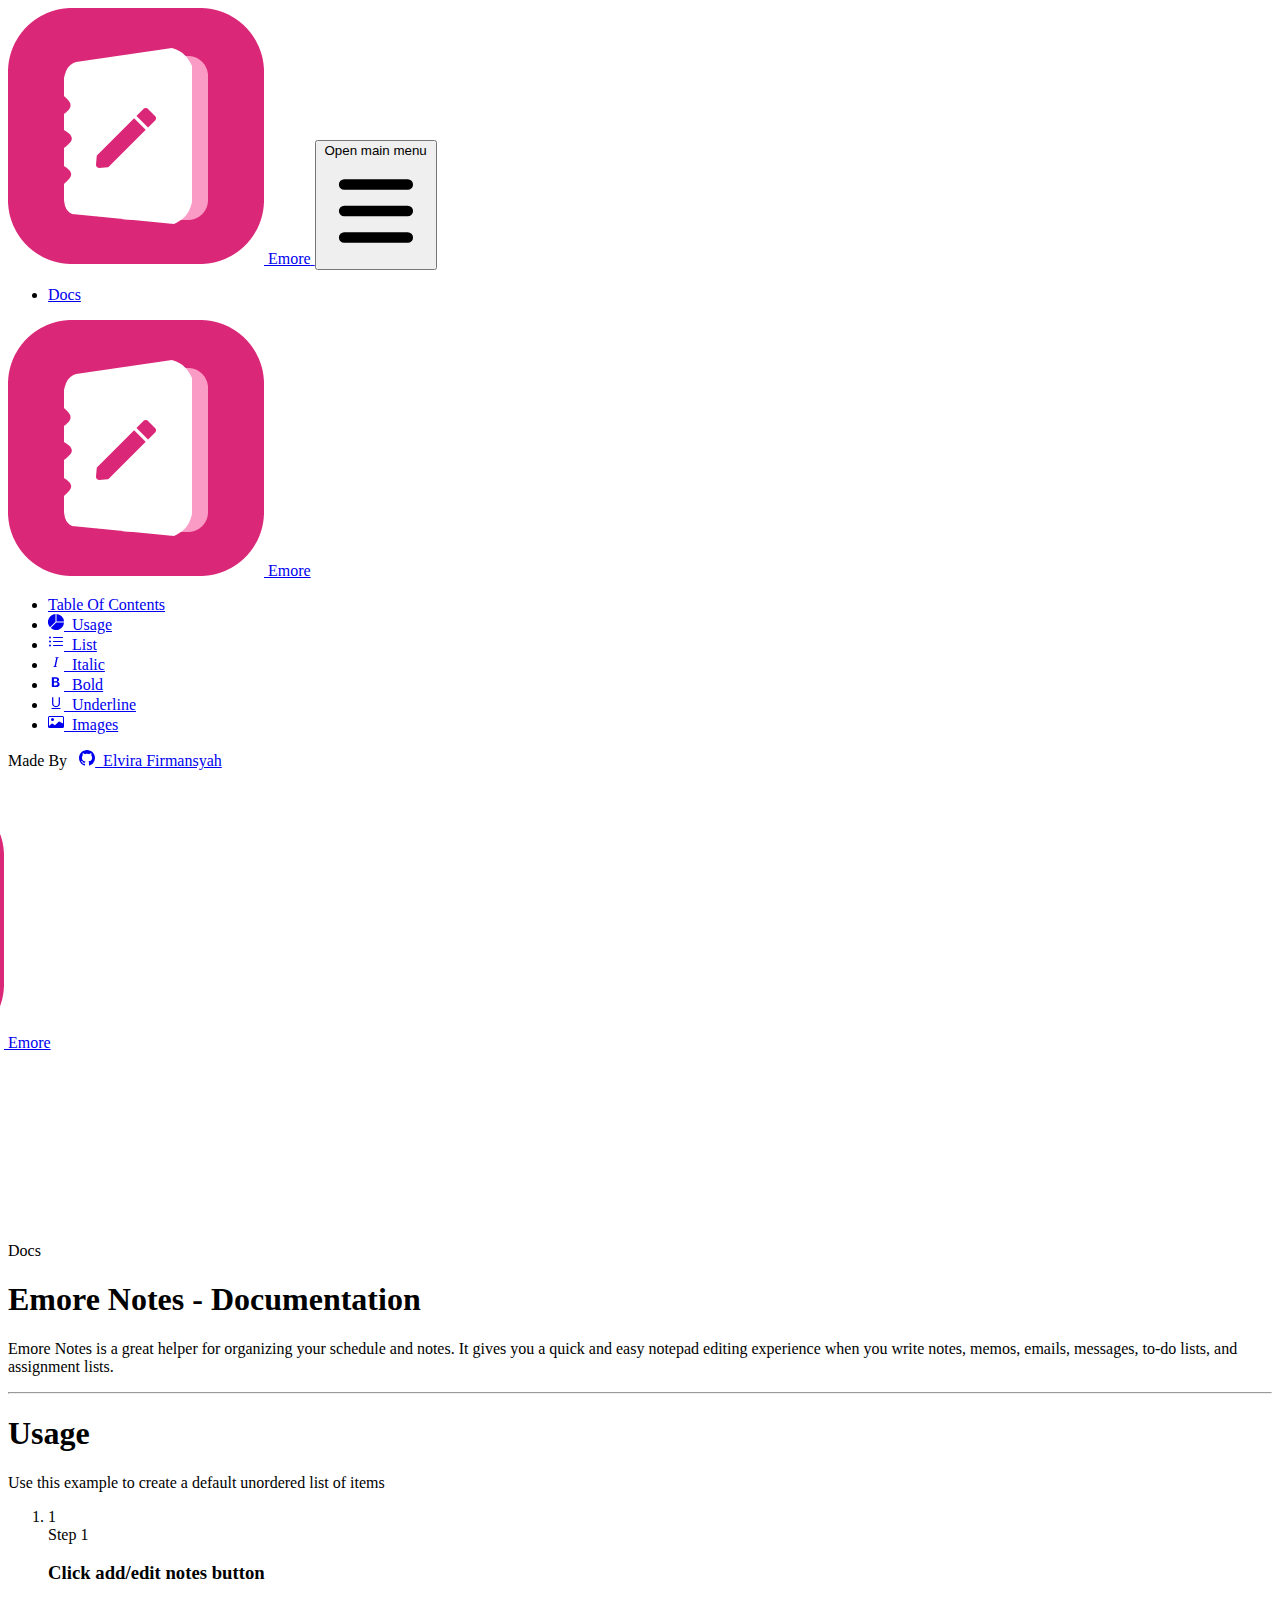
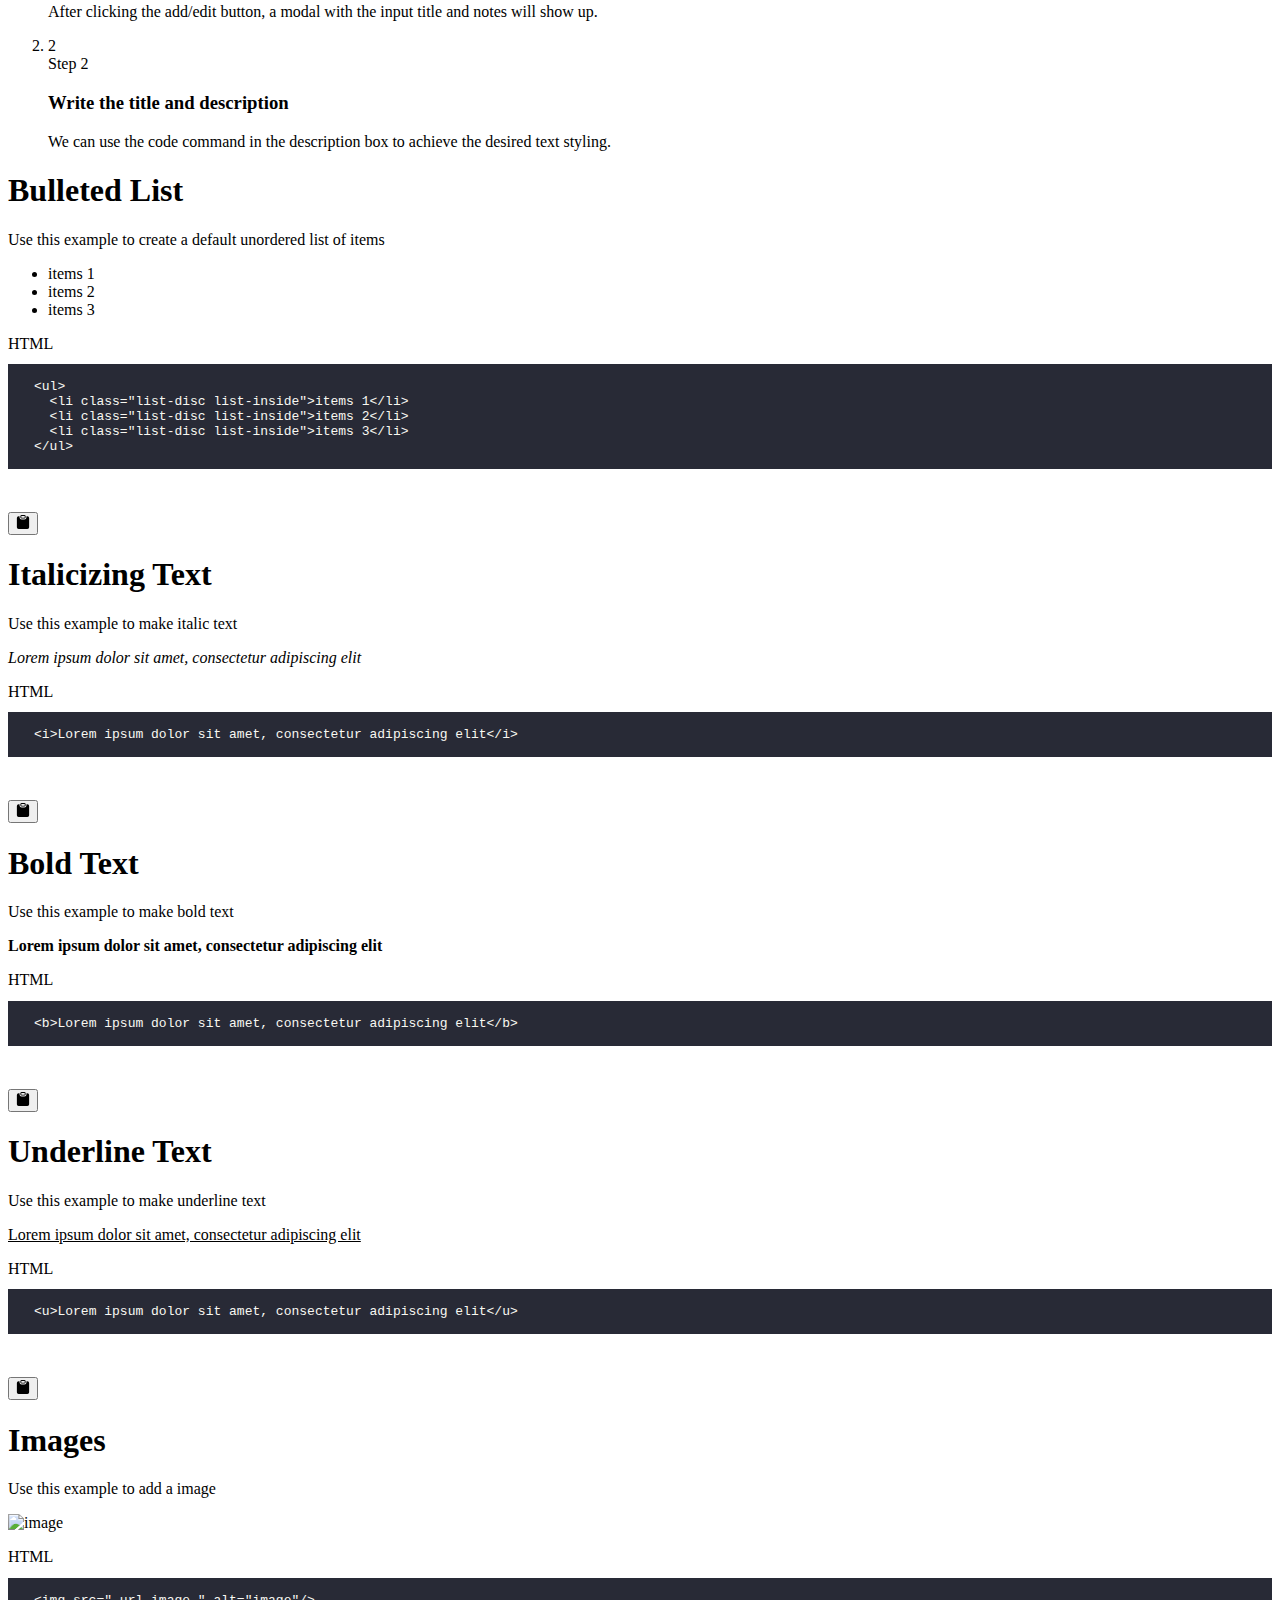
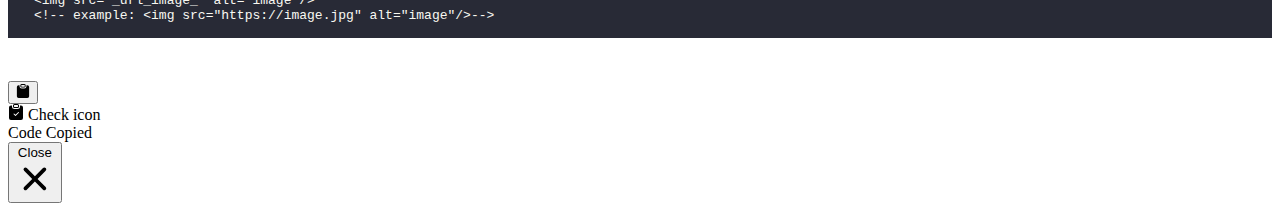
==== commit 9dc3247f: "feat: image style font, favicon" ====
--- a/docs.html
+++ b/docs.html
@@ -4,9 +4,10 @@
   <meta charset="UTF-8">
   <meta http-equiv="X-UA-Compatible" content="IE=edge">
   <meta name="viewport" content="width=device-width, initial-scale=1.0">
-  <title>Document</title>
+  <title>Docoumentation | Emore Notes</title>
   <script src="https://cdn.tailwindcss.com"></script>
   <link rel="stylesheet" href="https://unpkg.com/flowbite@1.5.3/dist/flowbite.min.css" />
+  <link rel="icon" type="image/png" href="src/img/logo.png">
   <script>
     tailwind.config = {
       theme: {
@@ -120,6 +121,17 @@
                 </svg>&nbsp;&nbsp;Underline</span>
               </a>
             </li>
+            <li>
+              <a href="#section-image"
+                class="flex w-full justify-between text-gray-300 cursor-pointer items-center md:px-4 md:py-3 md:hover:bg-gray-800 md:rounded-md  md:hover:text-white focus:outline-none ">
+                <span class="text-sm ml-2 flex items-center"><svg xmlns="http://www.w3.org/2000/svg" width="16" height="16" fill="currentColor" class="bi bi-card-image"
+                  viewBox="0 0 16 16">
+                  <path d="M6.002 5.5a1.5 1.5 0 1 1-3 0 1.5 1.5 0 0 1 3 0z" />
+                  <path
+                    d="M1.5 2A1.5 1.5 0 0 0 0 3.5v9A1.5 1.5 0 0 0 1.5 14h13a1.5 1.5 0 0 0 1.5-1.5v-9A1.5 1.5 0 0 0 14.5 2h-13zm13 1a.5.5 0 0 1 .5.5v6l-3.775-1.947a.5.5 0 0 0-.577.093l-3.71 3.71-2.66-1.772a.5.5 0 0 0-.63.062L1.002 12v.54A.505.505 0 0 1 1 12.5v-9a.5.5 0 0 1 .5-.5h13z" />
+                </svg>&nbsp;&nbsp;Images</span>
+              </a>
+            </li>
           </ul>
           <span class="absolute bottom-5 px-4 text-slate-300">
             Made By &nbsp;
@@ -201,6 +213,16 @@
                 </svg>&nbsp;&nbsp;Underline</span>
               </a>
             </li>
+            <li class="flex w-full justify-between text-gray-400 hover:text-gray-300 cursor-pointer items-center mb-6 px-2">
+              <a href="#section-image" class="flex items-center focus:outline-none focus:ring-2 focus:ring-white">
+                <span class="text-sm ml-2 flex items-center"><svg xmlns="http://www.w3.org/2000/svg" width="16" height="16" fill="currentColor" class="bi bi-card-image"
+                  viewBox="0 0 16 16">
+                  <path d="M6.002 5.5a1.5 1.5 0 1 1-3 0 1.5 1.5 0 0 1 3 0z" />
+                  <path
+                    d="M1.5 2A1.5 1.5 0 0 0 0 3.5v9A1.5 1.5 0 0 0 1.5 14h13a1.5 1.5 0 0 0 1.5-1.5v-9A1.5 1.5 0 0 0 14.5 2h-13zm13 1a.5.5 0 0 1 .5.5v6l-3.775-1.947a.5.5 0 0 0-.577.093l-3.71 3.71-2.66-1.772a.5.5 0 0 0-.63.062L1.002 12v.54A.505.505 0 0 1 1 12.5v-9a.5.5 0 0 1 .5-.5h13z" />
+                </svg>&nbsp;&nbsp;Images</span>
+              </a>
+            </li>
           </ul>
 
           <span class="absolute bottom-5 px-4 text-slate-300">
@@ -360,6 +382,33 @@
           </div>
         </section>
         <!-- End Underline Font -->
+        <!-- Image -->
+        <section id="section-image">
+          <h1 class="inline-block text-xl sm:text-2xl font-semibold text-slate-200 tracking-tight flex items-center">Images</h1>
+          <p class="my-2 text-sm md:text-md text-slate-400">Use this example to add a image</p>
+          <div>
+            <div class="preview text-white border border-gray-800 p-3">
+              <img src="https://flowbite.com/docs/images/examples/image-1@2x.jpg" class="w-full" alt="image">
+            </div>
+            <p class="bg-gray-700 py-1.5 px-2 text-white font-medium">HTML</p>
+            <div class="code-wrapper relative">
+              <pre class="whitespace-pre-wrap">
+                <code class="html hljs image-code">
+<span><</span>img<span> src="_url_image_" alt="image"<span>/></span>
+<span><</span>!-- example: <span><</span>img src="https://image.jpg" alt="image"<span>/></span>--<span>></span>
+                </code>
+              </pre>
+              <button id="copy-image"
+                class="absolute bg-gray-900 px-4 py-2 rounded-lg top-2 right-2 text-pink-500 font-medium flex items-center shadow-md"><svg
+                  xmlns="http://www.w3.org/2000/svg" width="14" height="14" fill="currentColor" class="bi bi-clipboard-fill"
+                  viewBox="0 0 16 16">
+                  <path fill-rule="evenodd"
+                    d="M10 1.5a.5.5 0 0 0-.5-.5h-3a.5.5 0 0 0-.5.5v1a.5.5 0 0 0 .5.5h3a.5.5 0 0 0 .5-.5v-1Zm-5 0A1.5 1.5 0 0 1 6.5 0h3A1.5 1.5 0 0 1 11 1.5v1A1.5 1.5 0 0 1 9.5 4h-3A1.5 1.5 0 0 1 5 2.5v-1Zm-2 0h1v1A2.5 2.5 0 0 0 6.5 5h3A2.5 2.5 0 0 0 12 2.5v-1h1a2 2 0 0 1 2 2V14a2 2 0 0 1-2 2H3a2 2 0 0 1-2-2V3.5a2 2 0 0 1 2-2Z" />
+                </svg></button>
+            </div>
+          </div>
+        </section>
+        <!-- End Image -->
         <div id="toast-success"
           class="flex fixed bottom-0 items-center p-4 mb-4 w-full max-w-xs rounded-lg shadow text-gray-400 bg-gray-800 hidden "
           role="alert">
@@ -385,7 +434,6 @@
             </svg>
           </button>
         </div>
-        <p c lass="text-white">text white</p>
       </div>
     </div>
   </main>
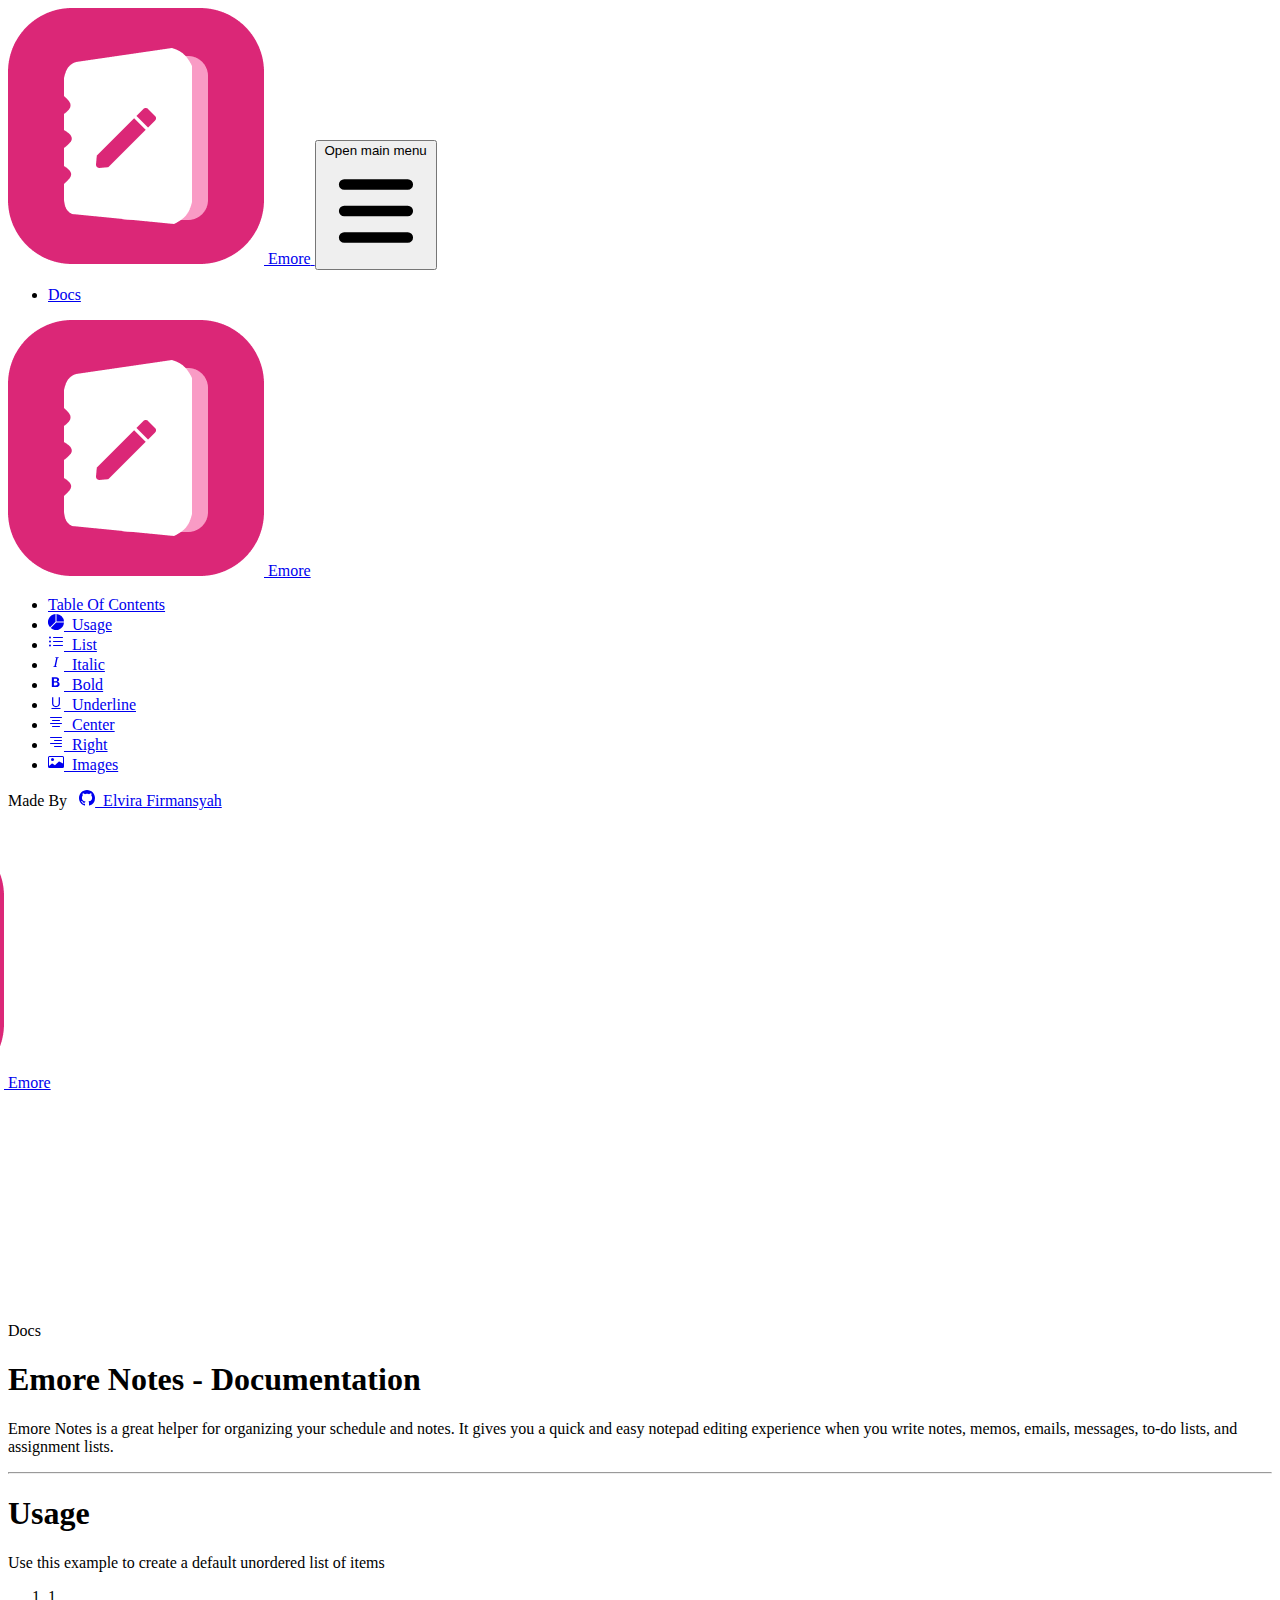
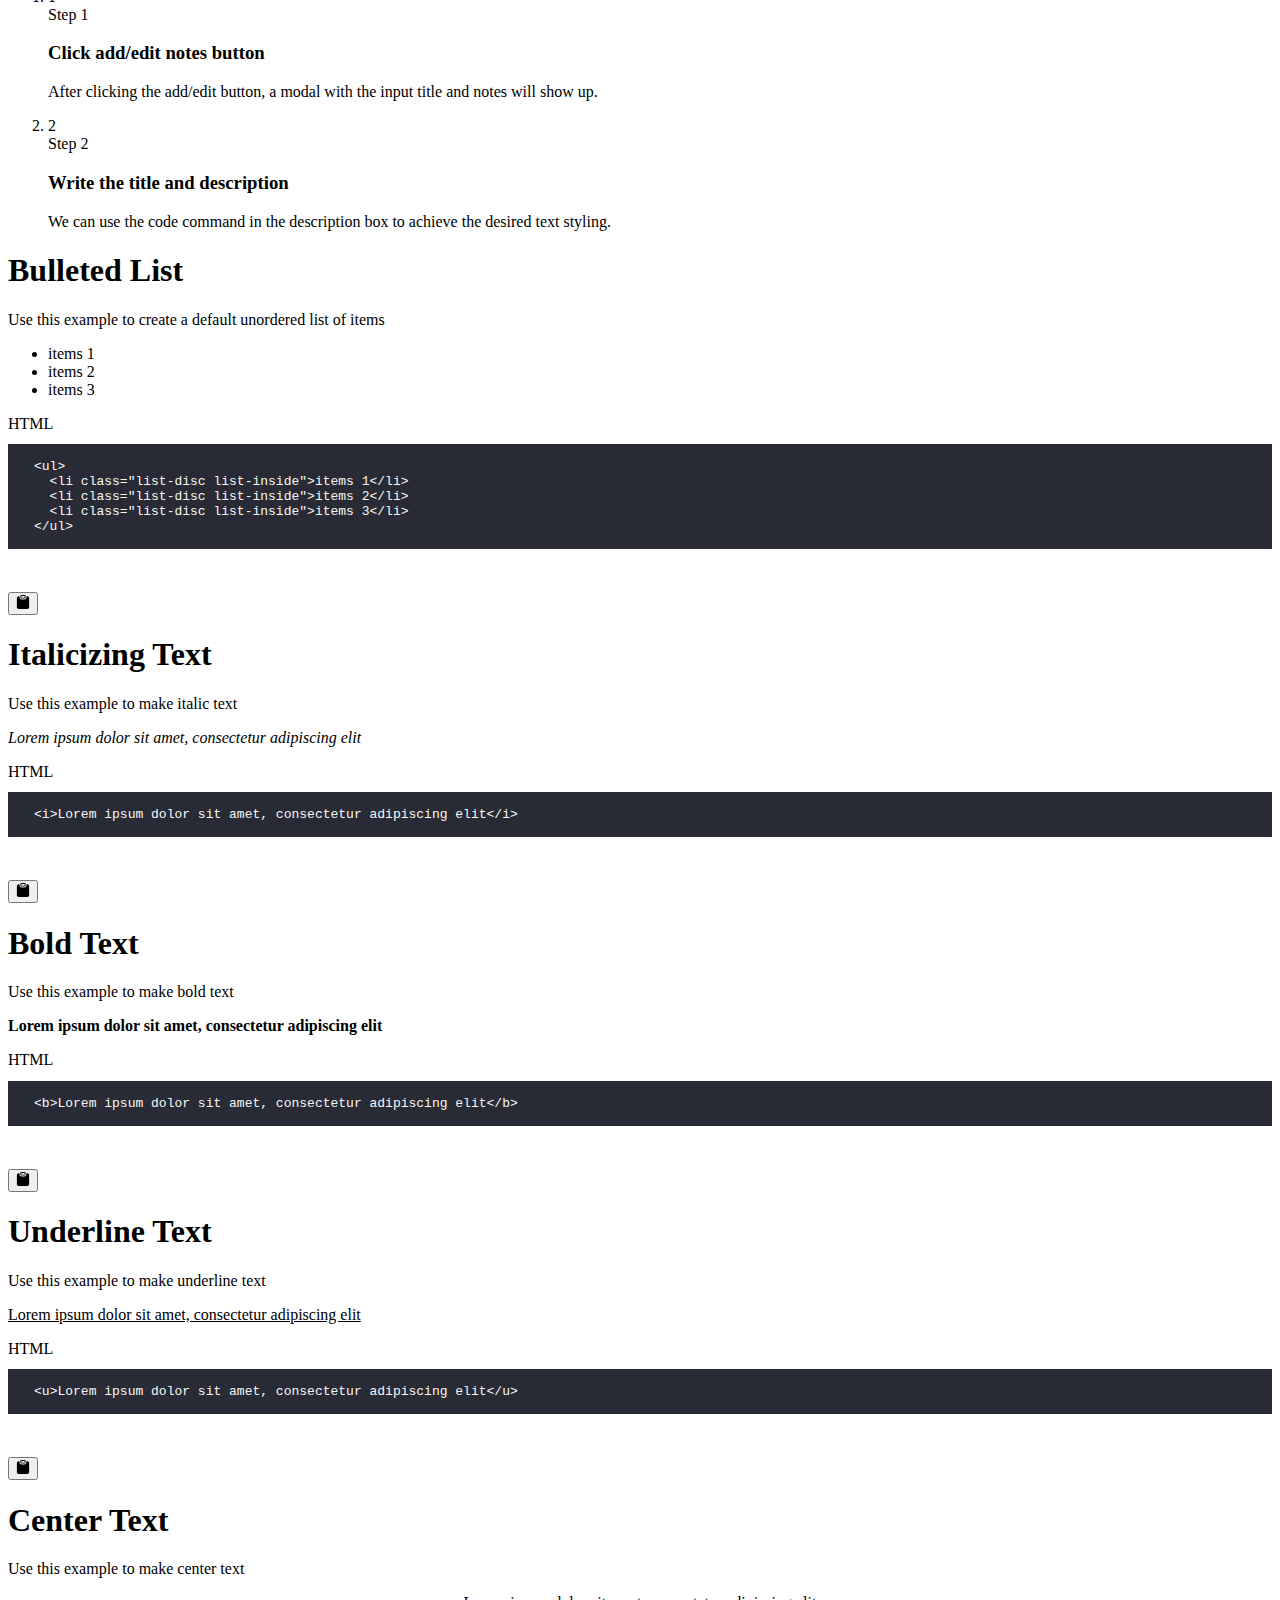
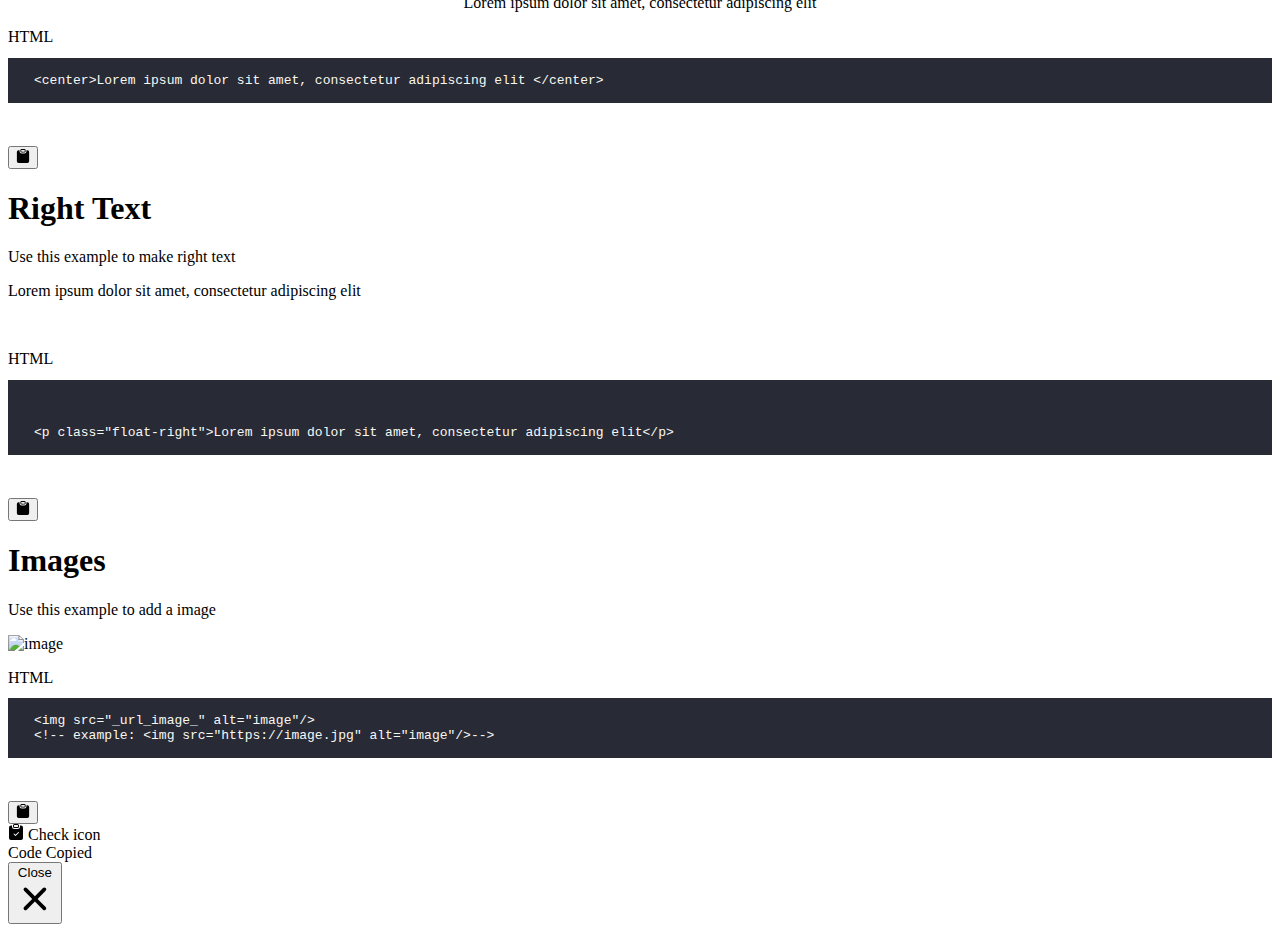
==== commit 3de72ce7: "feat: alignment docs" ====
--- a/docs.html
+++ b/docs.html
@@ -122,6 +122,26 @@
               </a>
             </li>
             <li>
+              <a href="#section-center"
+                class="flex w-full justify-between text-gray-300 cursor-pointer items-center md:px-4 md:py-3 md:hover:bg-gray-800 md:rounded-md  md:hover:text-white focus:outline-none ">
+                <span class="text-sm ml-2 flex items-center"><svg xmlns="http://www.w3.org/2000/svg" width="16" height="16" fill="currentColor" class="bi bi-text-center"
+                  viewBox="0 0 16 16">
+                  <path fill-rule="evenodd"
+                    d="M4 12.5a.5.5 0 0 1 .5-.5h7a.5.5 0 0 1 0 1h-7a.5.5 0 0 1-.5-.5zm-2-3a.5.5 0 0 1 .5-.5h11a.5.5 0 0 1 0 1h-11a.5.5 0 0 1-.5-.5zm2-3a.5.5 0 0 1 .5-.5h7a.5.5 0 0 1 0 1h-7a.5.5 0 0 1-.5-.5zm-2-3a.5.5 0 0 1 .5-.5h11a.5.5 0 0 1 0 1h-11a.5.5 0 0 1-.5-.5z" />
+                </svg>&nbsp;&nbsp;Center</span>
+              </a>
+            </li>
+            <li>
+              <a href="#section-right"
+                class="flex w-full justify-between text-gray-300 cursor-pointer items-center md:px-4 md:py-3 md:hover:bg-gray-800 md:rounded-md  md:hover:text-white focus:outline-none ">
+                <span class="text-sm ml-2 flex items-center"><svg xmlns="http://www.w3.org/2000/svg" width="16" height="16" fill="currentColor" class="bi bi-text-right"
+                  viewBox="0 0 16 16">
+                  <path fill-rule="evenodd"
+                    d="M6 12.5a.5.5 0 0 1 .5-.5h7a.5.5 0 0 1 0 1h-7a.5.5 0 0 1-.5-.5zm-4-3a.5.5 0 0 1 .5-.5h11a.5.5 0 0 1 0 1h-11a.5.5 0 0 1-.5-.5zm4-3a.5.5 0 0 1 .5-.5h7a.5.5 0 0 1 0 1h-7a.5.5 0 0 1-.5-.5zm-4-3a.5.5 0 0 1 .5-.5h11a.5.5 0 0 1 0 1h-11a.5.5 0 0 1-.5-.5z" />
+                </svg>&nbsp;&nbsp;Right</span>
+              </a>
+            </li>
+            <li>
               <a href="#section-image"
                 class="flex w-full justify-between text-gray-300 cursor-pointer items-center md:px-4 md:py-3 md:hover:bg-gray-800 md:rounded-md  md:hover:text-white focus:outline-none ">
                 <span class="text-sm ml-2 flex items-center"><svg xmlns="http://www.w3.org/2000/svg" width="16" height="16" fill="currentColor" class="bi bi-card-image"
@@ -214,6 +234,24 @@
               </a>
             </li>
             <li class="flex w-full justify-between text-gray-400 hover:text-gray-300 cursor-pointer items-center mb-6 px-2">
+              <a href="#section-center" class="flex items-center focus:outline-none focus:ring-2 focus:ring-white">
+                <span class="text-sm ml-2 flex items-center"><svg xmlns="http://www.w3.org/2000/svg" width="16" height="16" fill="currentColor" class="bi bi-text-center"
+                  viewBox="0 0 16 16">
+                  <path fill-rule="evenodd"
+                    d="M4 12.5a.5.5 0 0 1 .5-.5h7a.5.5 0 0 1 0 1h-7a.5.5 0 0 1-.5-.5zm-2-3a.5.5 0 0 1 .5-.5h11a.5.5 0 0 1 0 1h-11a.5.5 0 0 1-.5-.5zm2-3a.5.5 0 0 1 .5-.5h7a.5.5 0 0 1 0 1h-7a.5.5 0 0 1-.5-.5zm-2-3a.5.5 0 0 1 .5-.5h11a.5.5 0 0 1 0 1h-11a.5.5 0 0 1-.5-.5z" />
+                </svg>&nbsp;&nbsp;Center</span>
+              </a>
+            </li>
+            <li class="flex w-full justify-between text-gray-400 hover:text-gray-300 cursor-pointer items-center mb-6 px-2">
+              <a href="#section-right" class="flex items-center focus:outline-none focus:ring-2 focus:ring-white">
+                <span class="text-sm ml-2 flex items-center"><svg xmlns="http://www.w3.org/2000/svg" width="16" height="16" fill="currentColor" class="bi bi-text-right"
+                  viewBox="0 0 16 16">
+                  <path fill-rule="evenodd"
+                    d="M6 12.5a.5.5 0 0 1 .5-.5h7a.5.5 0 0 1 0 1h-7a.5.5 0 0 1-.5-.5zm-4-3a.5.5 0 0 1 .5-.5h11a.5.5 0 0 1 0 1h-11a.5.5 0 0 1-.5-.5zm4-3a.5.5 0 0 1 .5-.5h7a.5.5 0 0 1 0 1h-7a.5.5 0 0 1-.5-.5zm-4-3a.5.5 0 0 1 .5-.5h11a.5.5 0 0 1 0 1h-11a.5.5 0 0 1-.5-.5z" />
+                </svg>&nbsp;&nbsp;Right</span>
+              </a>
+            </li>
+            <li class="flex w-full justify-between text-gray-400 hover:text-gray-300 cursor-pointer items-center mb-6 px-2">
               <a href="#section-image" class="flex items-center focus:outline-none focus:ring-2 focus:ring-white">
                 <span class="text-sm ml-2 flex items-center"><svg xmlns="http://www.w3.org/2000/svg" width="16" height="16" fill="currentColor" class="bi bi-card-image"
                   viewBox="0 0 16 16">
@@ -382,6 +420,60 @@
           </div>
         </section>
         <!-- End Underline Font -->
+        <!-- Alignment Center -->
+        <section id="section-center">
+          <h1 class="inline-block text-xl sm:text-2xl font-semibold text-slate-200 tracking-tight flex items-center">Center Text</h1>
+          <p class="my-2 text-sm md:text-md text-slate-400">Use this example to make center text</p>
+          <div>
+            <div class="preview text-white border border-gray-800 p-3">
+              <center>Lorem ipsum dolor sit amet, consectetur adipiscing elit</center> 
+            </div>
+            <p class="bg-gray-700 py-1.5 px-2 text-white font-medium">HTML</p>
+            <div class="code-wrapper relative">
+              <pre class="whitespace-pre-wrap">
+                <code class="html hljs center-code">
+<span><</span>center<span>></span>Lorem ipsum dolor sit amet, consectetur adipiscing elit <span><</span>/center<span>></span>
+                </code>
+              </pre>
+              <button id="copy-center"
+                class="absolute bg-gray-900 px-4 py-2 rounded-lg top-2 right-2 text-pink-500 font-medium flex items-center shadow-md"><svg
+                  xmlns="http://www.w3.org/2000/svg" width="14" height="14" fill="currentColor" class="bi bi-clipboard-fill"
+                  viewBox="0 0 16 16">
+                  <path fill-rule="evenodd"
+                    d="M10 1.5a.5.5 0 0 0-.5-.5h-3a.5.5 0 0 0-.5.5v1a.5.5 0 0 0 .5.5h3a.5.5 0 0 0 .5-.5v-1Zm-5 0A1.5 1.5 0 0 1 6.5 0h3A1.5 1.5 0 0 1 11 1.5v1A1.5 1.5 0 0 1 9.5 4h-3A1.5 1.5 0 0 1 5 2.5v-1Zm-2 0h1v1A2.5 2.5 0 0 0 6.5 5h3A2.5 2.5 0 0 0 12 2.5v-1h1a2 2 0 0 1 2 2V14a2 2 0 0 1-2 2H3a2 2 0 0 1-2-2V3.5a2 2 0 0 1 2-2Z" />
+                </svg></button>
+            </div>
+          </div>
+        </section>
+        <!-- End Alignment Center -->
+        <!-- Alignment Right -->
+        <section id="section-right">
+          <h1 class="inline-block text-xl sm:text-2xl font-semibold text-slate-200 tracking-tight flex items-center">Right Text
+          </h1>
+          <p class="my-2 text-sm md:text-md text-slate-400">Use this example to make right text</p>
+          <div>
+            <div class="preview text-white border border-gray-800 sm:px-3 sm:py-3 md:pb-8 md:pt-3 lg:px-3 lg:py-3  px-3 pt-3 pb-8">
+              <p class="float-right">Lorem ipsum dolor sit amet, consectetur adipiscing elit</p> <br>
+            </div>
+            <p class="bg-gray-700 py-1.5 px-2 text-white font-medium">HTML</p>
+            <div class="code-wrapper relative">
+              <pre class="whitespace-pre-wrap">
+                <code class="html hljs right-code">
+                <br>
+<span><</span>p class="float-right"<span>></span>Lorem ipsum dolor sit amet, consectetur adipiscing elit<span><</span>/p<span>></span>
+                </code>
+              </pre>
+              <button id="copy-right"
+                class="absolute bg-gray-900 px-4 py-2 rounded-lg top-2 right-2 text-pink-500 font-medium flex items-center shadow-md"><svg
+                  xmlns="http://www.w3.org/2000/svg" width="14" height="14" fill="currentColor" class="bi bi-clipboard-fill"
+                  viewBox="0 0 16 16">
+                  <path fill-rule="evenodd"
+                    d="M10 1.5a.5.5 0 0 0-.5-.5h-3a.5.5 0 0 0-.5.5v1a.5.5 0 0 0 .5.5h3a.5.5 0 0 0 .5-.5v-1Zm-5 0A1.5 1.5 0 0 1 6.5 0h3A1.5 1.5 0 0 1 11 1.5v1A1.5 1.5 0 0 1 9.5 4h-3A1.5 1.5 0 0 1 5 2.5v-1Zm-2 0h1v1A2.5 2.5 0 0 0 6.5 5h3A2.5 2.5 0 0 0 12 2.5v-1h1a2 2 0 0 1 2 2V14a2 2 0 0 1-2 2H3a2 2 0 0 1-2-2V3.5a2 2 0 0 1 2-2Z" />
+                </svg></button>
+            </div>
+          </div>
+        </section>
+        <!-- End Alignment Center -->
         <!-- Image -->
         <section id="section-image">
           <h1 class="inline-block text-xl sm:text-2xl font-semibold text-slate-200 tracking-tight flex items-center">Images</h1>
